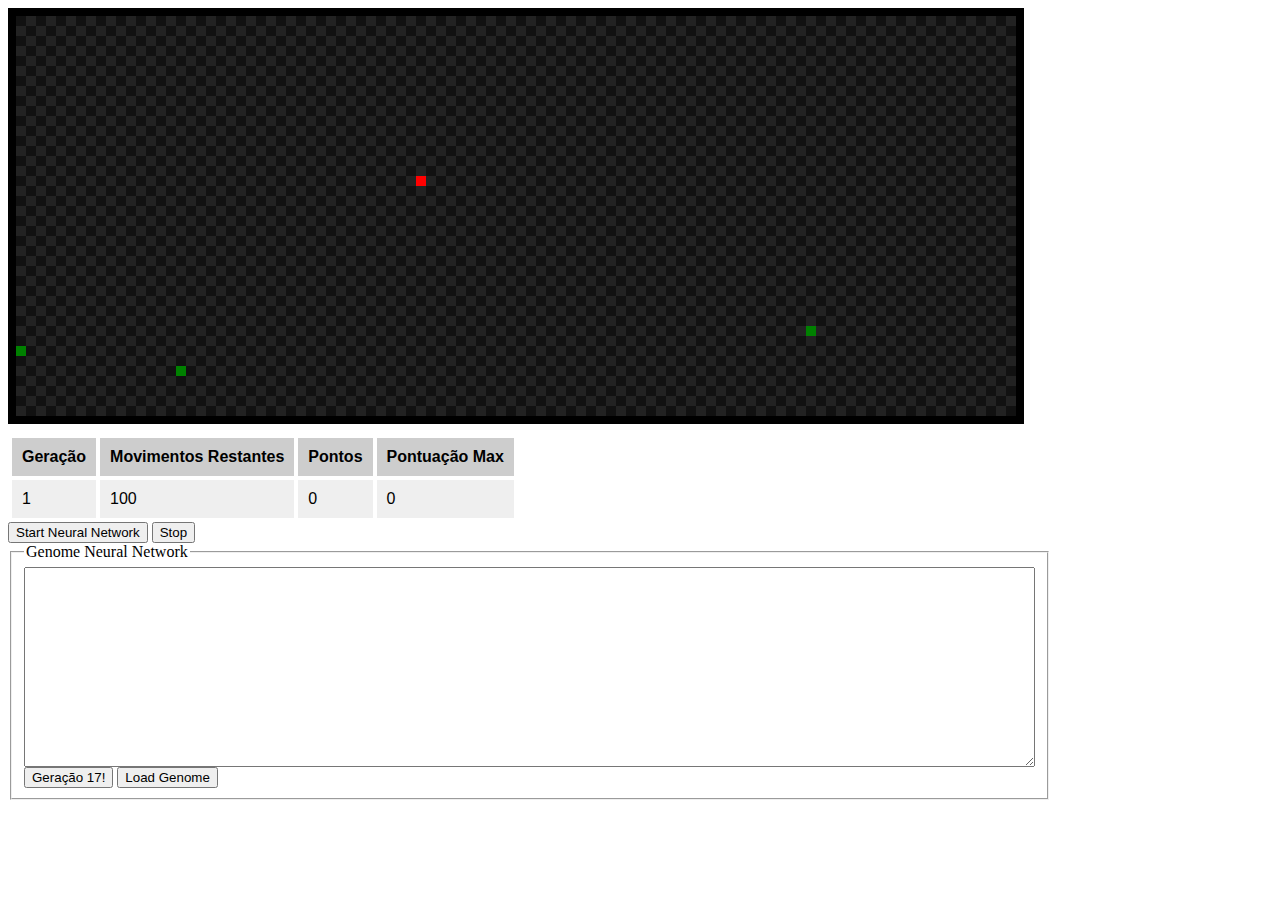
==== game2/index.html @ f55a0dc4 "sync" ====
<html>
    <head>
        <title>Game</title>
        <link rel="stylesheet" href="./css/style.css" />
    </head>
    <body>
        <canvas id="screen" width="100" height="40"></canvas>
        <div class="controles" style="width: 80%;">
            <table cellspacing="4" cellpadding="0">
                <tr>
                    <th>Geração</th>
                    <th>Movimentos Restantes</th>
                    <th>Pontos</th>
                    <th>Pontuação Max</th>
                </tr>
                <tr>
                    <td><span id="geracao">1</span></td>
                    <td><span id="movimentos_restantes">100</span></td>
                    <td><span id="pontos">0</span></td>
                    <td><span id="recorde">0</span></td>
                </tr>
            </table>
            
            
            <button id="startAutoPlayBtn">Start Neural Network</button>
            <button id="stopAutoPlayBtn">Stop</button>
            <fieldset style="width: 100%;">
                <legend>Genome Neural Network</legend>
                <textarea style="width: 100%; height: 200px;" id="genome"></textarea>
                <button onclick='document.getElementById("genome").value=JSON.stringify({"i_nodes":2,"h_nodes":4,"o_nodes":4,"bias_ih":{"rows":4,"cols":1,"data":[[0.11108955518744279],[0.5964305806976046],[-0.6112040914032817],[-0.4557366807656004]]},"bias_ho":{"rows":4,"cols":1,"data":[[-0.18987020792980783],[-1.8734871620461004],[-2.4568927598453087],[0.47530273926876404]]},"weigths_ih":{"rows":4,"cols":2,"data":[[0.05869948753978539,-3.071638708760401],[1.024231619686,-1.6258323700643207],[-1.5348105013064544,0.7215577420995044],[-1.5522502217399992,-1.3089925220237277]]},"weigths_ho":{"rows":4,"cols":4,"data":[[-0.9837819402227368,-1.8694783359987242,0.5075829045271921,-0.8551069851316188],[0.09530314044974132,-1.1183228627921433,1.3097870083974419,1.0901429734986576],[0.5835254650266661,0.7787891935959661,-0.8010263575318024,1.692500830871492],[-1.9034712979890174,1.4265488942208662,-1.1103806925152455,-0.9015583216310035]]},"learning_rate":0.15,"generation":17})'>Geração 17!</button>
                <button id="loadGenome">Load Genome</button>
            </fieldset>

        </div>

        <script type="module">
            import createGame from "./game.js";
            import renderScreen from "./render.js";

            let qtyFruits = 3;
            let generation = 0;

            let game = null;
            const screen = document.getElementById("screen");
            const startAutoPlayBtn = document.getElementById("startAutoPlayBtn");
            
            game = createGame(screen);
            let playerSelected = game.addPlayer();
            document.getElementById("stopAutoPlayBtn").addEventListener("click",()=>{
                stopAutoPlay();
            })
            document.getElementById("loadGenome").addEventListener("click",()=>{
                game.loadGenome(document.getElementById("genome").value,playerSelected);
            })
            startAutoPlayBtn.addEventListener("click",()=>{
                startAutoPlay()
            });
            var t;
            var tt;
            function startGame(){ 
                game.start();
                generation++;
                document.getElementById("geracao").innerHTML=generation;
                game.setGeneration(playerSelected, generation);
                tt = setInterval(()=>{
                    if(game.getTotalFruits() === 0){
                        addFruits();
                    }
                },200);
                game.calculateDistanceCollision();
                game.gameHasFinished();
            }

            function addFruits(){
                for(let x=0;x<qtyFruits;x++){
                    game.addFruit();
                }
            }
            
            let render = renderScreen(screen, game, requestAnimationFrame,true,false);

            startGame();

            function startAutoPlay(){
                game.autoMovePlayers();
                t = setInterval(()=>{
                    if(game.isFinishedGame()){
                        game.removeAllFruits();
                        playerSelected = game.addPlayer();
                        clearInterval(tt);
                        startGame();
                        setTimeout(game.autoMovePlayers,500);
                    }
                    
                },1000);
            }

            function stopAutoPlay(){
                clearInterval(t);
            }

        </script>

    </body>
</html>
---- game2/css/style.css ----
table th, table td{
    font-family: Arial, Helvetica, sans-serif;
    background: #cdcdcd;
    padding: 10px;
}

table td{
    background: #efefef;

}

#screen{
    border:8px solid #000;
    width: 1000px;
    height: 400px;
    image-rendering: pixelated;
    image-rendering: crisp-edges;
    image-rendering: -moz-crisp-edges;
    background: #333;
    float: left;
    margin-right: 10px;
    margin-bottom: 10px;
}

.infos, .infosTextarea{
    float: left;
    font-family: Arial, Helvetica, sans-serif;
    font-size: 12px;
    padding: 10px;
    background: #000;
    width: 600px;
    height: 296px;
    overflow: auto;
    word-break: break-all;
    color:green
}
.controles{
    float: left;
}

.controles .direcionais button{
    width: 30px;
    height: 30px;
    font-size: 10px;
    float: left;
    background: #333;
    color: aliceblue;
    border: 0;
}

.controles .direcionais button:disabled{
    background: #999;
}

.logs{
    border:1px solid #222;
    background: #222;
    border-radius: 10px;
    padding: 10px;
    margin-bottom: 4px;
}

.infosTextarea{
    height: auto;
}

.infosTextarea textarea{
    width: 100%;
    height: 300px;
    color: lime;
    background: transparent;
    resize: none;
    border: 2px solid #444;
    margin-bottom: 5px;
}
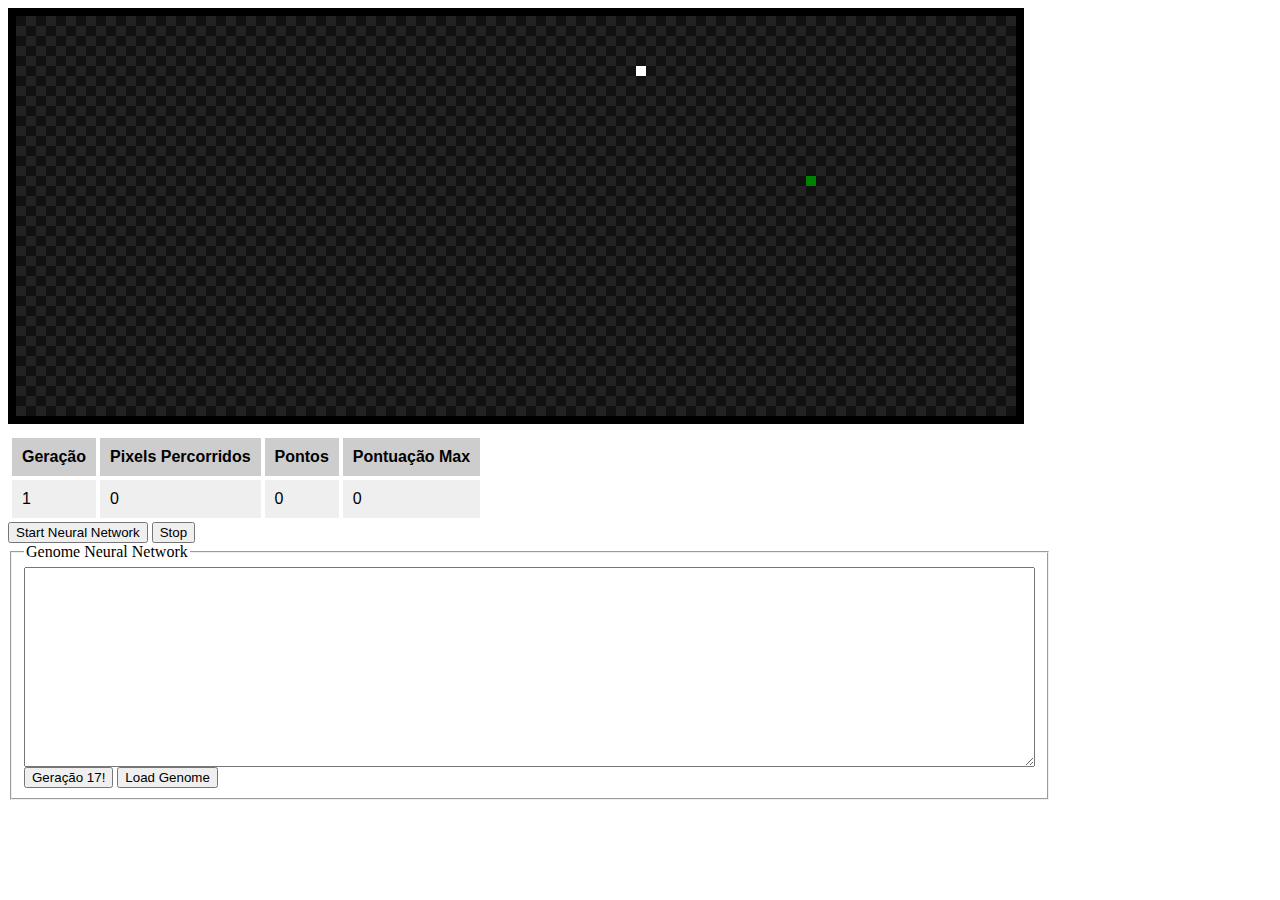
==== commit 19b50898: "snake game" ====
--- a/game2/index.html
+++ b/game2/index.html
@@ -1,6 +1,6 @@
 <html>
     <head>
-        <title>Game</title>
+        <title>Snake Game</title>
         <link rel="stylesheet" href="./css/style.css" />
     </head>
     <body>
@@ -9,13 +9,13 @@
             <table cellspacing="4" cellpadding="0">
                 <tr>
                     <th>Geração</th>
-                    <th>Movimentos Restantes</th>
+                    <th>Pixels Percorridos</th>
                     <th>Pontos</th>
                     <th>Pontuação Max</th>
                 </tr>
                 <tr>
                     <td><span id="geracao">1</span></td>
-                    <td><span id="movimentos_restantes">100</span></td>
+                    <td><span id="pixels_percorridos">0</span></td>
                     <td><span id="pontos">0</span></td>
                     <td><span id="recorde">0</span></td>
                 </tr>
@@ -36,8 +36,9 @@
         <script type="module">
             import createGame from "./game.js";
             import renderScreen from "./render.js";
+            import createKeyBoardListener from './keyboard-listener.js';
 
-            let qtyFruits = 3;
+            let qtyFruits = 1;
             let generation = 0;
 
             let game = null;
@@ -55,6 +56,8 @@
             startAutoPlayBtn.addEventListener("click",()=>{
                 startAutoPlay()
             });
+            let keyboardListener = createKeyBoardListener(document,playerSelected);
+            
             var t;
             var tt;
             function startGame(){ 
@@ -62,6 +65,9 @@
                 generation++;
                 document.getElementById("geracao").innerHTML=generation;
                 game.setGeneration(playerSelected, generation);
+                keyboardListener.unsubscribeAll();
+                keyboardListener = createKeyBoardListener(document,playerSelected);
+                keyboardListener.subscribe(game.setDirection);
                 tt = setInterval(()=>{
                     if(game.getTotalFruits() === 0){
                         addFruits();
@@ -95,6 +101,18 @@
                 },1000);
             }
 
+            let _t = setInterval(()=>{
+                if(game.isFinishedGame()){
+                    game.removeAllFruits();
+                    playerSelected = game.addPlayer();
+                    
+                    clearInterval(tt);
+                    startGame();
+                    //setTimeout(game.autoMovePlayers,500);
+                }
+                
+            },1000);
+
             function stopAutoPlay(){
                 clearInterval(t);
             }
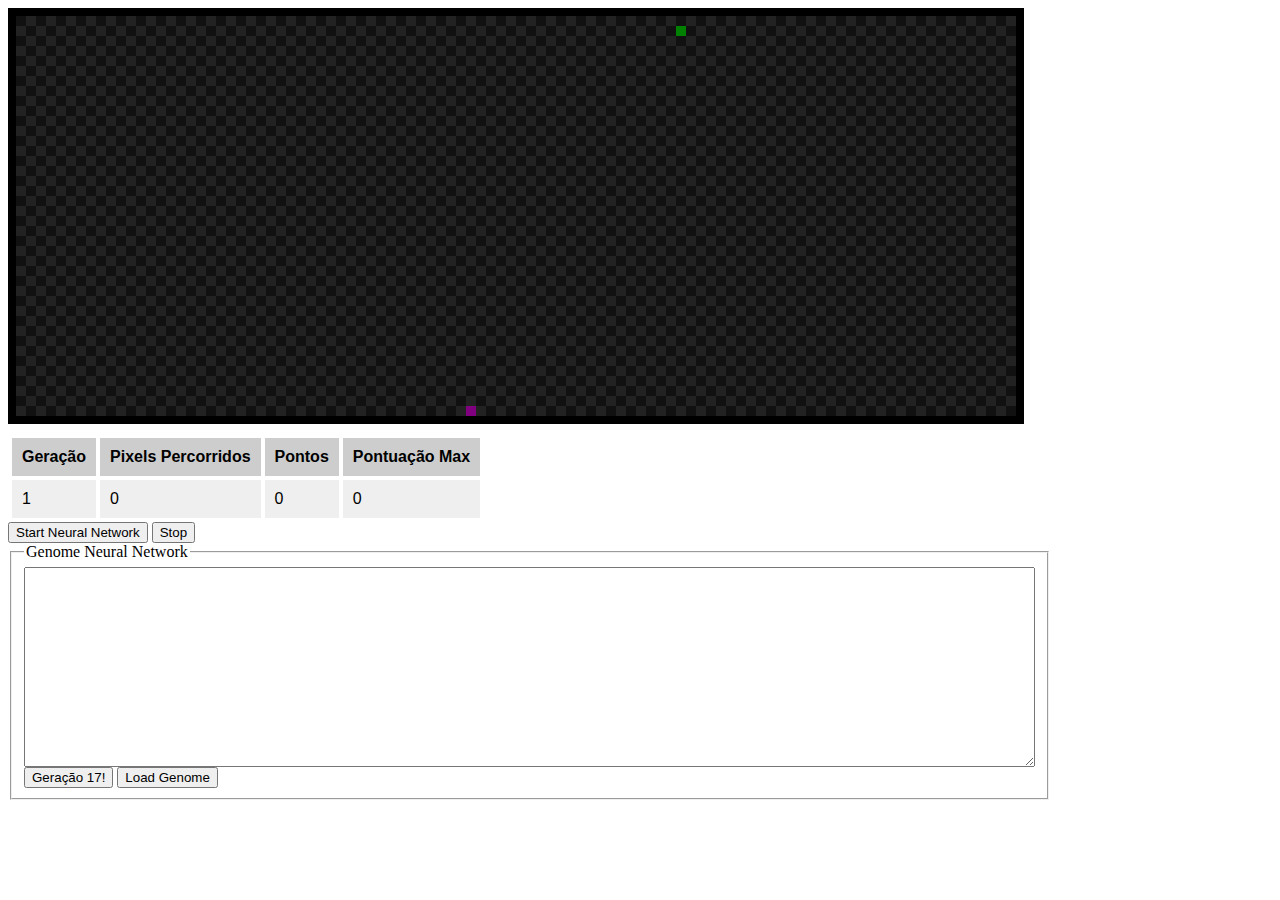
==== commit a21a73db: "ajuste" ====
--- a/game2/index.html
+++ b/game2/index.html
@@ -36,7 +36,7 @@
         <script type="module">
             import createGame from "./game.js";
             import renderScreen from "./render.js";
-            import createKeyBoardListener from './keyboard-listener.js';
+            import createKeyBoardListener from "./keyboard-listener.js";
 
             let qtyFruits = 1;
             let generation = 0;
